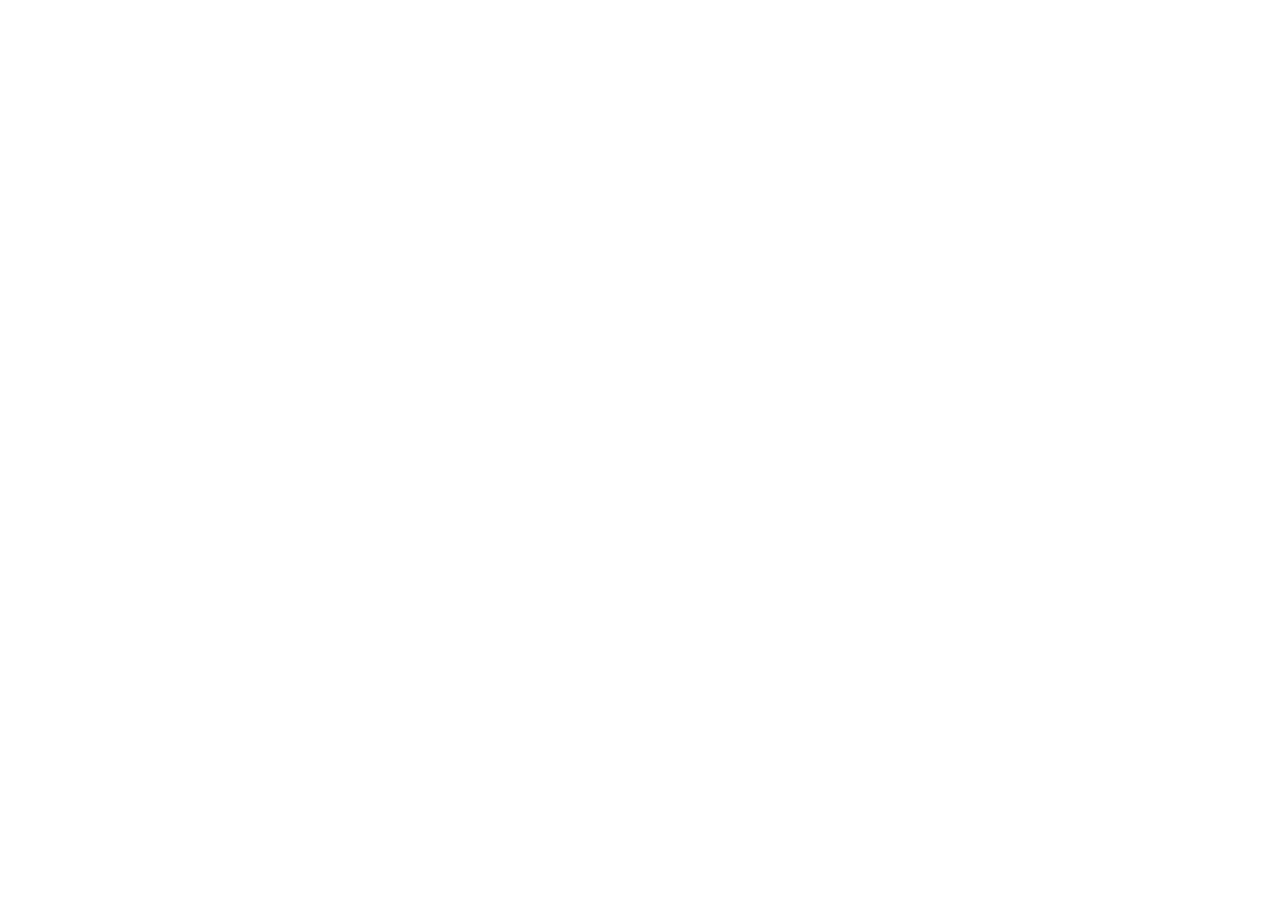
==== index.html @ 022ca3ec "Work on DOMNodeCollection and core" ====
<!DOCTYPE html>
<html>
	<head>
		<meta charset="utf-8">
		<title>JQuery Lite</title>

    <script type="text/javascript" src="./jquery_lite.js"></script>

	</head>
	<body>

    <div>

    </div>
		<div class="stuff">

		</div>

		<a href="#"></a>

    <script type="text/javascript">
    	var obj = $l("div");
			console.log(obj);

			var node = $l(obj.elements[0]);
			console.log(node);
    </script>

	</body>
</html>
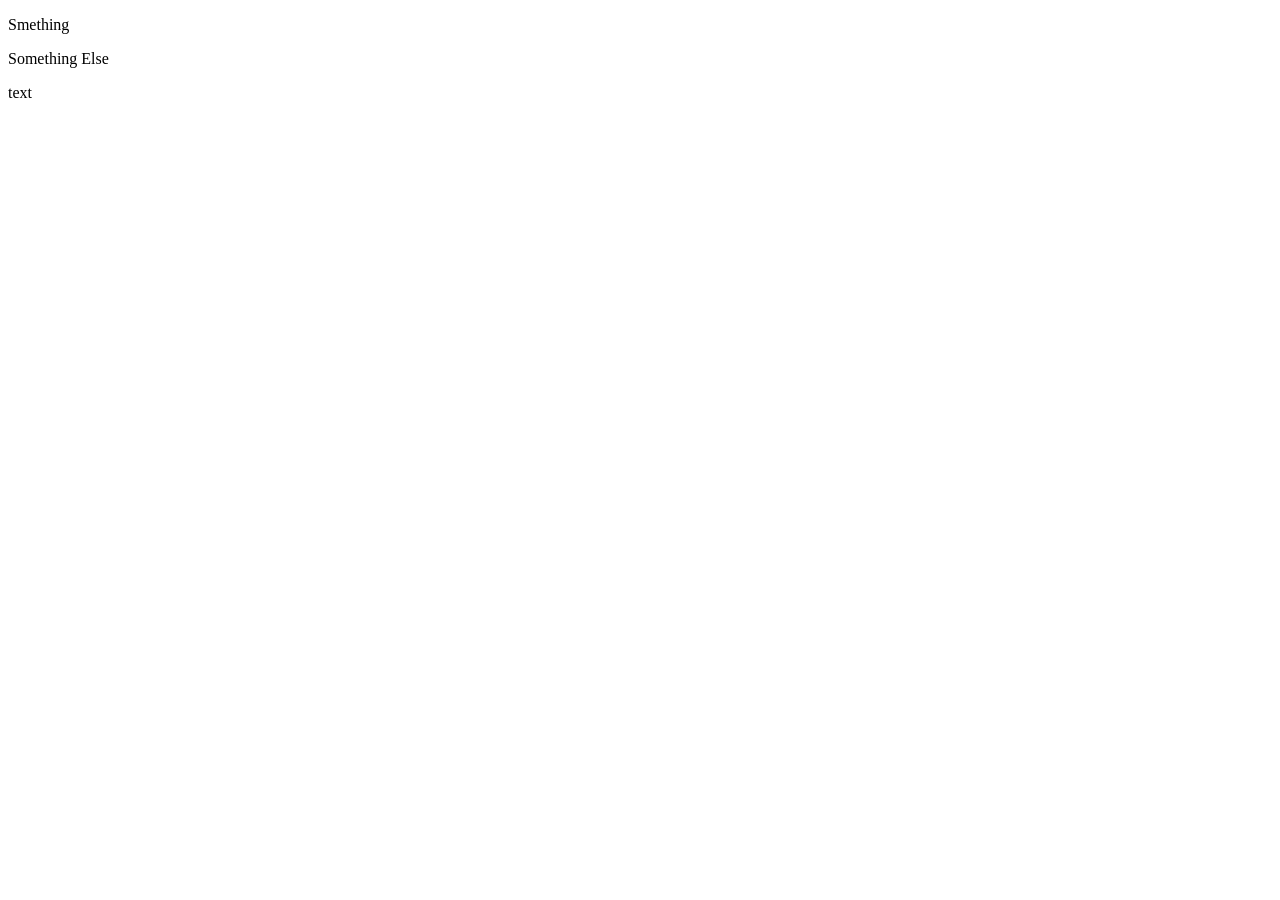
==== commit 6ef84215: "Finish DOMNodeCollection methods" ====
--- a/index.html
+++ b/index.html
@@ -12,18 +12,33 @@
     <div>
 
     </div>
+		<div class="stuff" magic="test">
+			<p>Smething</p>
+		</div>
+
 		<div class="stuff">
-
+			<p class="child">Something Else</p>
 		</div>
 
 		<a href="#"></a>
+		<a href="#"></a>
+
+		<article>
+
+			<div>
+
+				<p class="child">text  <span></span></p>
+			</div>
+			<div>
+
+			</div>
+
+		</article>
 
     <script type="text/javascript">
-    	var obj = $l("div");
-			console.log(obj);
+      var $divs = $l("div");
+			$divs.remove(".child");
 
-			var node = $l(obj.elements[0]);
-			console.log(node);
     </script>
 
 	</body>
